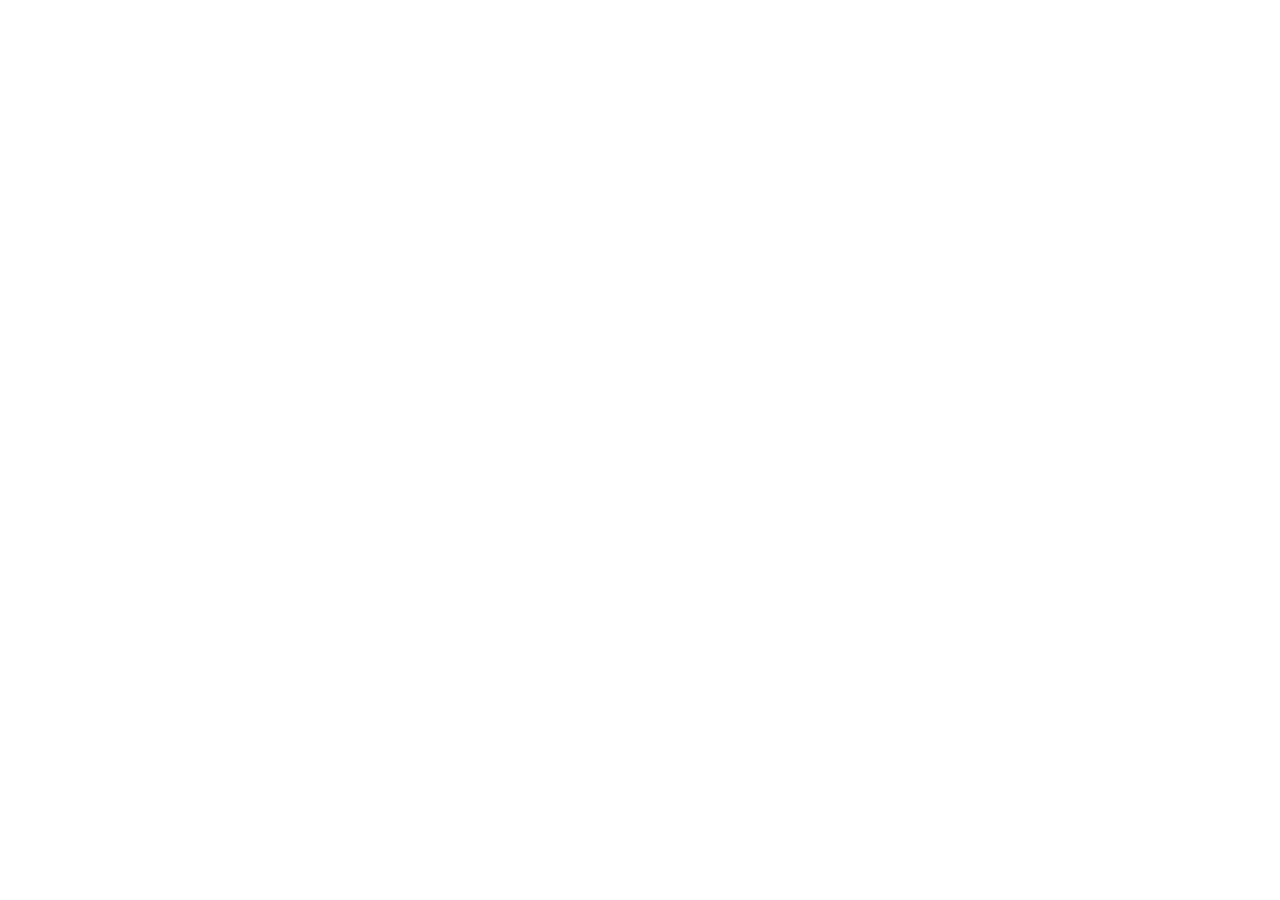
==== CSS_Foundation_Exercises/Ex4-Chaining_Selectors/index.html @ 94656a87 "Created the boilerplate for exercise 4 and downloaded the required images" ====
<!DOCTYPE html>
<html lang="en">
<head>
    <meta charset="UTF-8">
    <meta name="viewport" content="width=device-width, initial-scale=1.0">
    <title>Chaining Selectors</title>
</head>
<body>
    
</body>
</html>
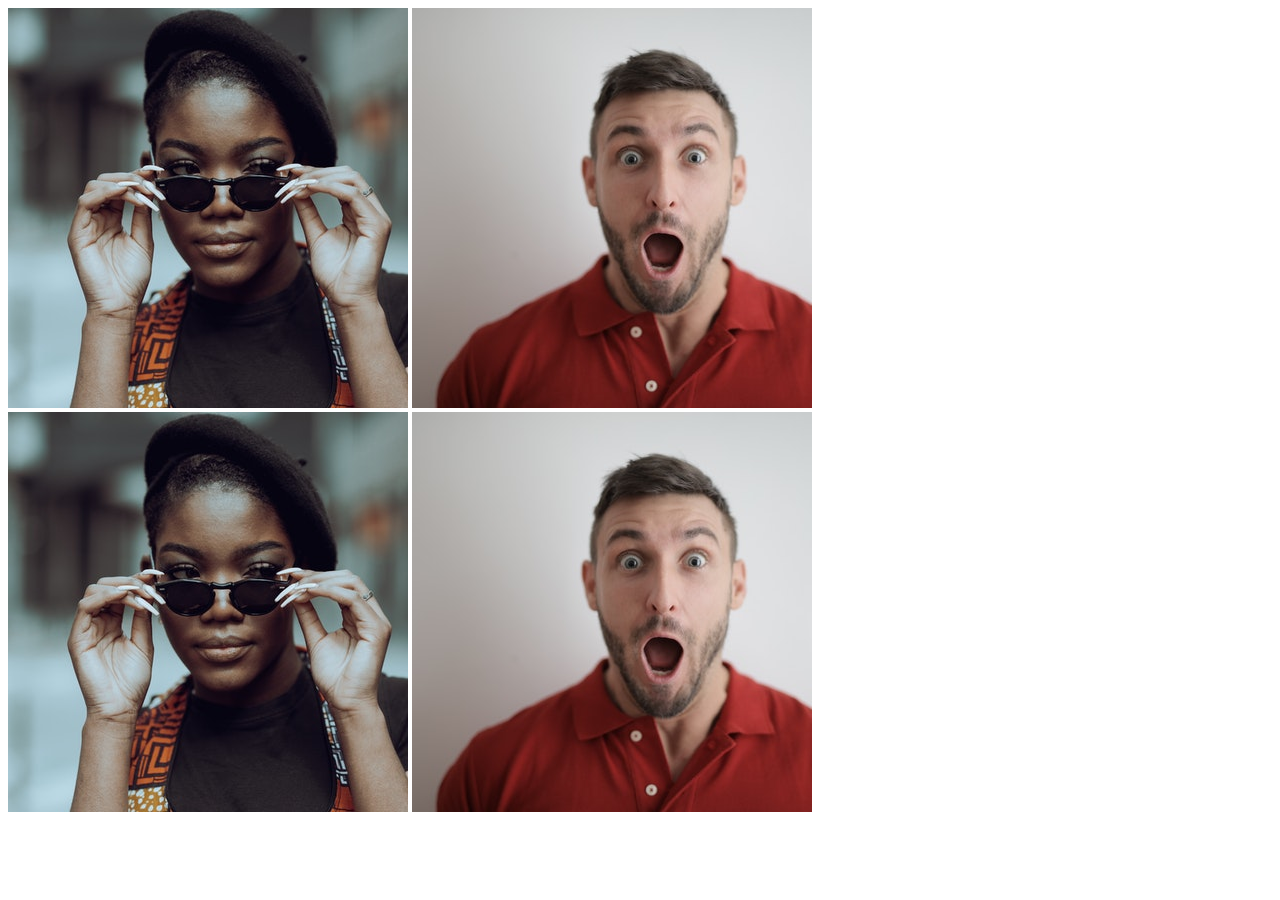
==== commit 8f0baf53: "Completed the boy part by adding two images twice" ====
--- a/CSS_Foundation_Exercises/Ex4-Chaining_Selectors/index.html
+++ b/CSS_Foundation_Exercises/Ex4-Chaining_Selectors/index.html
@@ -6,6 +6,13 @@
     <title>Chaining Selectors</title>
 </head>
 <body>
-    
+    <div>
+        <img src="./Images/pexels-katho-mutodo-8434791.jpg" class="avatar distorted" alt="">
+        <img src="./Images/pexels-andrea-piacquadio-3777931.jpg" class="avatar proportioned" alt="">
+    </div>
+    <div>
+        <img src="./Images/pexels-katho-mutodo-8434791.jpg" alt="">
+        <img src="./Images/pexels-andrea-piacquadio-3777931.jpg" alt="">
+    </div>
 </body>
 </html>
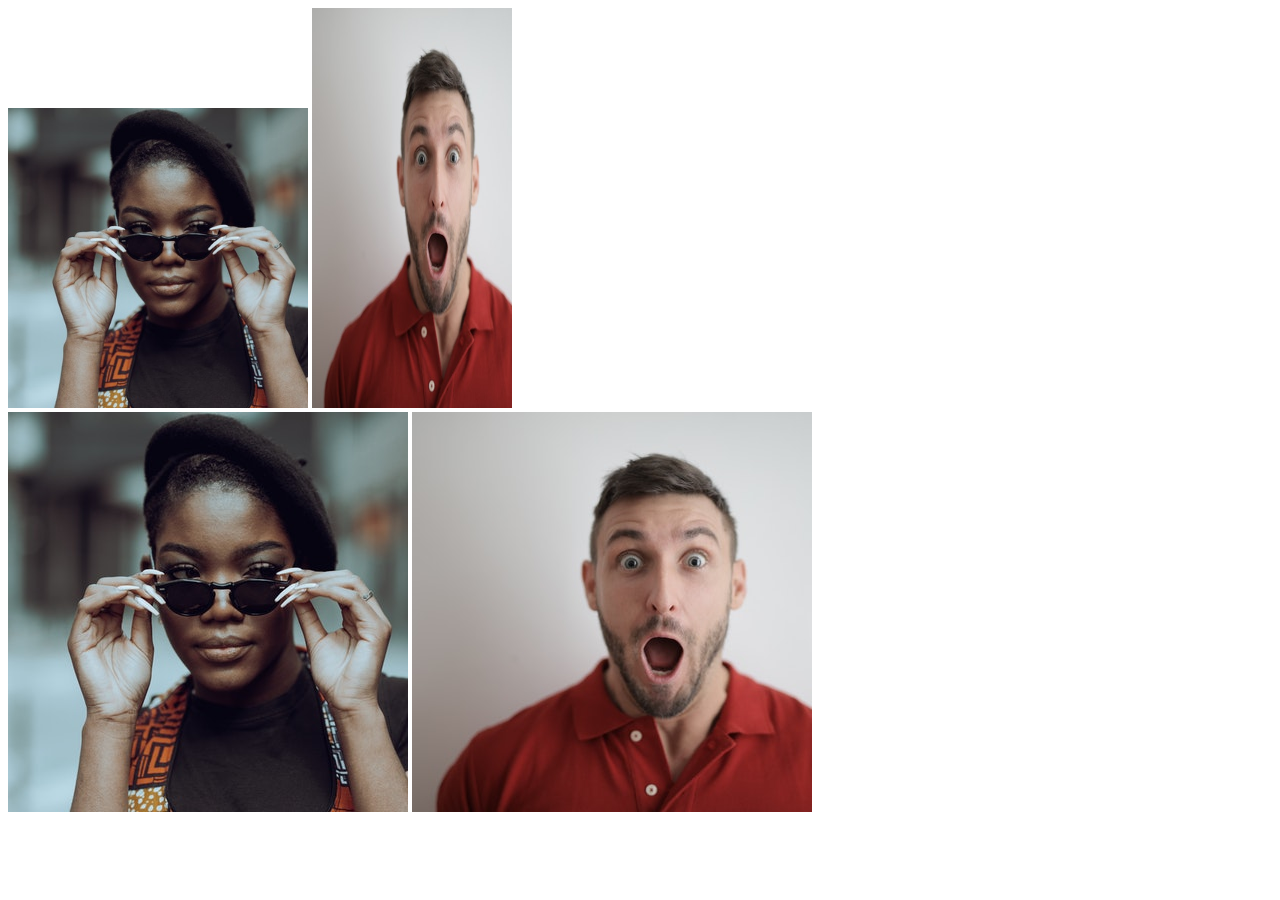
==== commit b1f5bb43: "Succesfully understood chain selectors with this exercise" ====
--- a/CSS_Foundation_Exercises/Ex4-Chaining_Selectors/index.html
+++ b/CSS_Foundation_Exercises/Ex4-Chaining_Selectors/index.html
@@ -1,18 +1,31 @@
 <!DOCTYPE html>
 <html lang="en">
+
 <head>
     <meta charset="UTF-8">
     <meta name="viewport" content="width=device-width, initial-scale=1.0">
     <title>Chaining Selectors</title>
+    <style>
+        .avatar.proportioned {
+            width: 300px;
+        }
+
+        .avatar.distorted {
+            width: 200px;
+            height: 400px;
+        }
+    </style>
 </head>
+
 <body>
     <div>
-        <img src="./Images/pexels-katho-mutodo-8434791.jpg" class="avatar distorted" alt="">
-        <img src="./Images/pexels-andrea-piacquadio-3777931.jpg" class="avatar proportioned" alt="">
+        <img src="./Images/pexels-katho-mutodo-8434791.jpg" class="avatar proportioned" alt="">
+        <img src="./Images/pexels-andrea-piacquadio-3777931.jpg" class="avatar distorted" alt="">
     </div>
     <div>
         <img src="./Images/pexels-katho-mutodo-8434791.jpg" alt="">
         <img src="./Images/pexels-andrea-piacquadio-3777931.jpg" alt="">
     </div>
 </body>
+
 </html>
